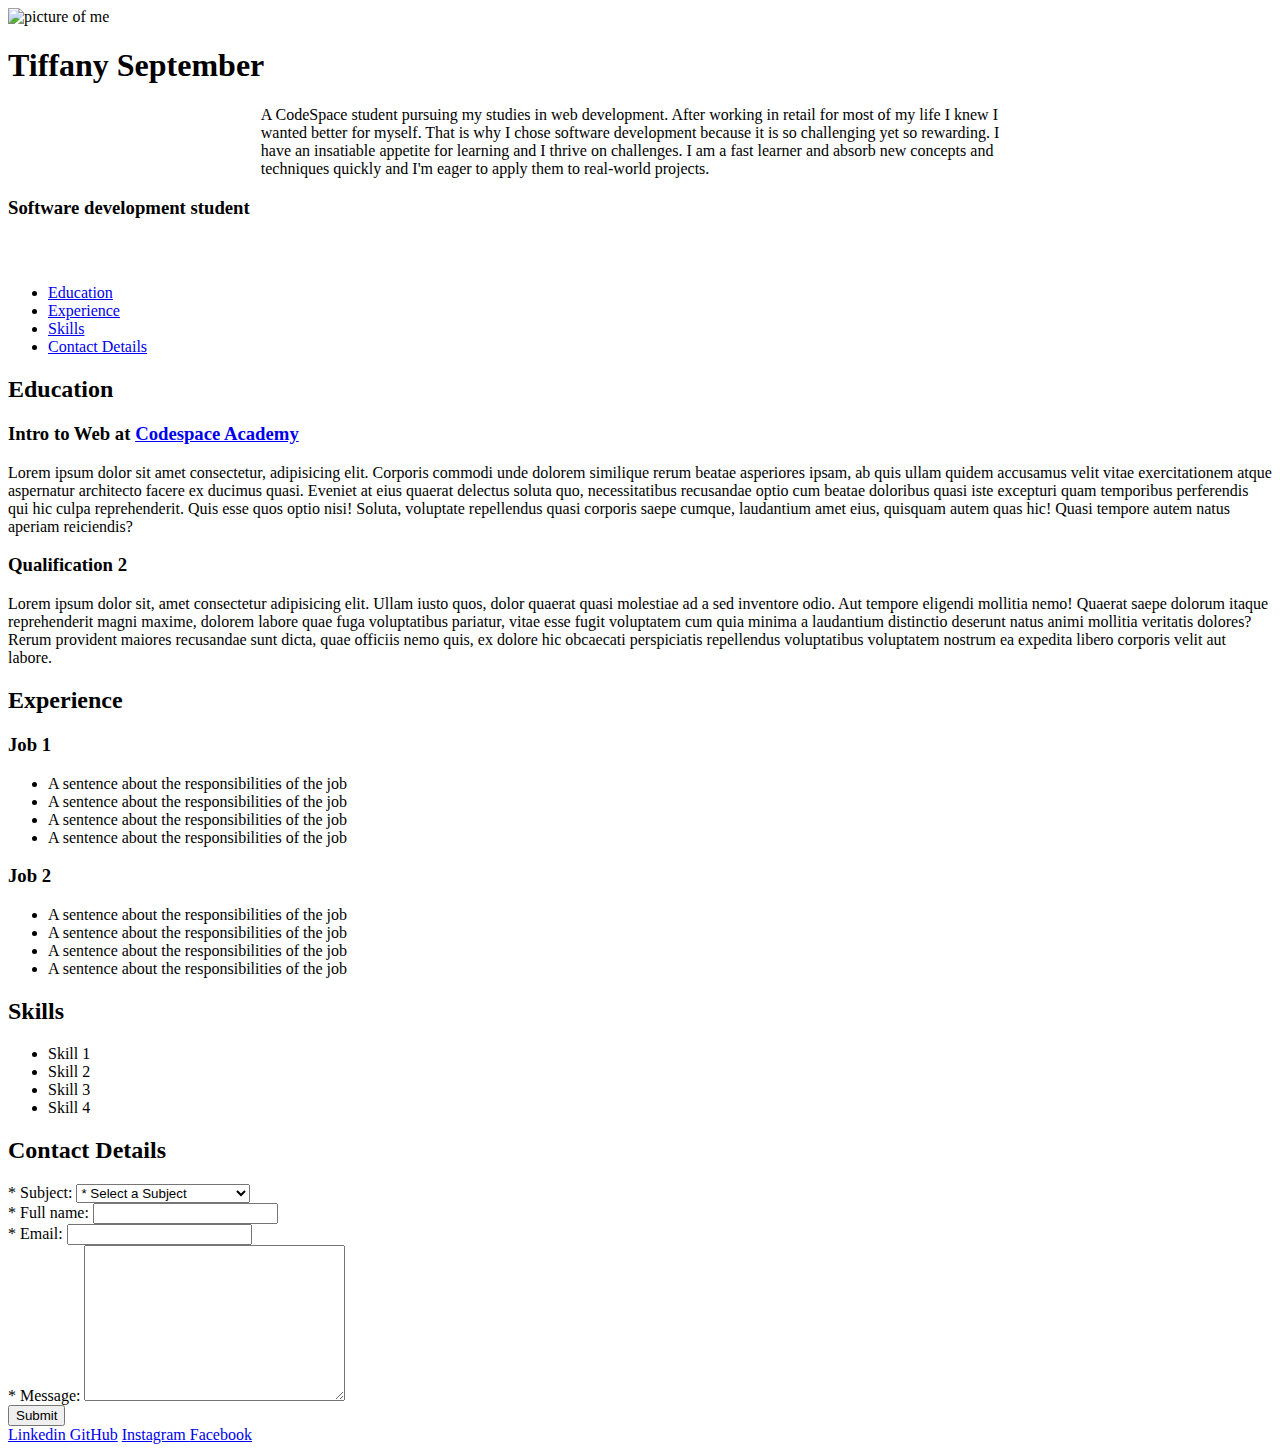
==== resume7-2.html @ 61ea21bf "updated version" ====
<!DOCTYPE html>
<html lang="en">
  <head>
    <meta charset="UTF-8" />
    <meta name="viewport" content="width=device-width, initial-scale=1.0" />
    <link rel="apple-touch-icon" sizes="180x180" href="images/" />
    <link
      rel="icon"
      type="image/png"
      sizes="32x32"
      href="images/favicon-32x32.png"
    />
    <link
      rel="icon"
      type="image/png"
      sizes="16x16"
      href="pmages/favicon-16x16.png"
    />
    <link rel="manifest" href="images/site.webmanifest" />
    <link rel="stylesheet" href="css/stylesheet.css" />
    <title>Resume 7-2</title>
  </head>
  <body>
    <header>
      <aside>
        <picture>
          <source
            media="(max-width: 650px)"
            srcset="images/IMG_1.jpg"
            width="150px"
          />
          <source
            media="(max-width: 1000px)"
            srcset="images/IMG_1.jpg"
            width="200px"
          />
          <img src="images/IMG_1.jpg" alt="picture of me" width="250px" />
        </picture>
      </aside>
      <div class="wording-border">
        <h1>Tiffany September</h1>
        <p style="display: block; margin: auto; width: 60%">
          A CodeSpace student pursuing my studies in web development. After
          working in retail for most of my life I knew I wanted better for
          myself. That is why I chose software development because it is so
          challenging yet so rewarding. I have an insatiable appetite for
          learning and I thrive on challenges. I am a fast learner and absorb
          new concepts and techniques quickly and I'm eager to apply them to
          real-world projects.
        </p>
        <h3>Software development student</h3>
      </div>
    </header>
    <nav class="menu">
      <h2 style="margin-top: 0; color: #fff">Menu</h2>
      <ul>
        <li><a href="#education">Education</a></li>
        <li><a href="#experience">Experience</a></li>
        <li><a href="#skills">Skills</a></li>
        <li><a href="#contact">Contact Details</a></li>
      </ul>
    </nav>
    <section>
      <article>
        <div class="category-wrapper">
          <div class="category">
            <h2 id="education">Education</h2>

            <h3>
              Intro to Web at
              <a href="http://codespace.co.za/">Codespace Academy</a>
            </h3>
            <p>
              Lorem ipsum dolor sit amet consectetur, adipisicing elit. Corporis
              commodi unde dolorem similique rerum beatae asperiores ipsam, ab
              quis ullam quidem accusamus velit vitae exercitationem atque
              aspernatur architecto facere ex ducimus quasi. Eveniet at eius
              quaerat delectus soluta quo, necessitatibus recusandae optio cum
              beatae doloribus quasi iste excepturi quam temporibus perferendis
              qui hic culpa reprehenderit. Quis esse quos optio nisi! Soluta,
              voluptate repellendus quasi corporis saepe cumque, laudantium amet
              eius, quisquam autem quas hic! Quasi tempore autem natus aperiam
              reiciendis?
            </p>

            <h3>Qualification 2</h3>

            <p>
              Lorem ipsum dolor sit, amet consectetur adipisicing elit. Ullam
              iusto quos, dolor quaerat quasi molestiae ad a sed inventore odio.
              Aut tempore eligendi mollitia nemo! Quaerat saepe dolorum itaque
              reprehenderit magni maxime, dolorem labore quae fuga voluptatibus
              pariatur, vitae esse fugit voluptatem cum quia minima a laudantium
              distinctio deserunt natus animi mollitia veritatis dolores? Rerum
              provident maiores recusandae sunt dicta, quae officiis nemo quis,
              ex dolore hic obcaecati perspiciatis repellendus voluptatibus
              voluptatem nostrum ea expedita libero corporis velit aut labore.
            </p>
          </div>
        </div>

        <div class="category-wrapper">
          <div class="category">
            <h2 id="experience">Experience</h2>

            <h3>Job 1</h3>

            <ul>
              <li>A sentence about the responsibilities of the job</li>
              <li>A sentence about the responsibilities of the job</li>
              <li>A sentence about the responsibilities of the job</li>
              <li>A sentence about the responsibilities of the job</li>
            </ul>

            <h3>Job 2</h3>

            <ul>
              <li>A sentence about the responsibilities of the job</li>
              <li>A sentence about the responsibilities of the job</li>
              <li>A sentence about the responsibilities of the job</li>
              <li>A sentence about the responsibilities of the job</li>
            </ul>
          </div>
        </div>

        <div class="category-wrapper">
          <div class="category">
            <h2 id="skills">Skills</h2>

            <ul>
              <li>Skill 1</li>
              <li>Skill 2</li>
              <li>Skill 3</li>
              <li>Skill 4</li>
            </ul>
          </div>
        </div>
      </article>
    </section>
    <footer class="footer">
      <h2 id="contact">Contact Details</h2>
      <form
        action="https://formsubmit.co/6cd1c80fed70b71c298b70a1aa83836c"
        method="post"
      >
        <div class="input-wrapper">
          <label for="subject">* Subject:</label>
          <select name="subject" id="subject" required class="input">
            <option value="" selected disabled>* Select a Subject</option>
            <option value="General Enquiry">General Enquiry</option>
            <option value="Service Request">Service Request</option>
            <option value="Collaboration Opportunity">
              Collaboration Oppertunity
            </option>
            <option value="Other">Other</option>
          </select>
        </div>
        <div class="input-wrapper">
          <label for="fullName">* Full name:</label>
          <input
            type="text"
            name="fullName"
            id="fullName"
            class="input"
            required
          />
        </div>
        <div class="input-wrapper">
          <label for="email">* Email:</label>
          <input type="email" name="email" id="email" required class="input" />
        </div>
        <div class="input-wrapper">
          <label for="message">* Message:</label>
          <textarea
            name="message"
            id="message"
            cols="30"
            rows="10"
            class="input"
            required
          ></textarea>
        </div>
        <input
          type="hidden"
          name="_next"
          value="http://127.0.0.1:5500/thank-you.html"
        />
        <input type="hidden" name="_captcha" value="false" />
        <button type="submit">Submit</button>
      </form>
      <a
        href="https://www.linkedin.com/in/tiffany-september-a48616234/"
        target="_blank "
      >
        Linkedin
      </a>
      <a href="https://github.com/TiffanySeptember/" target="_blank ">GitHub</a>
      <a href="https://instagram.com/_thee_snowcat420_" target="_blank ">
        Instagram
      </a>
      <a href="https://facebook.com/tiffany.september.169/" target="_blank ">
        Facebook
      </a>
    </footer>
  </body>
</html>
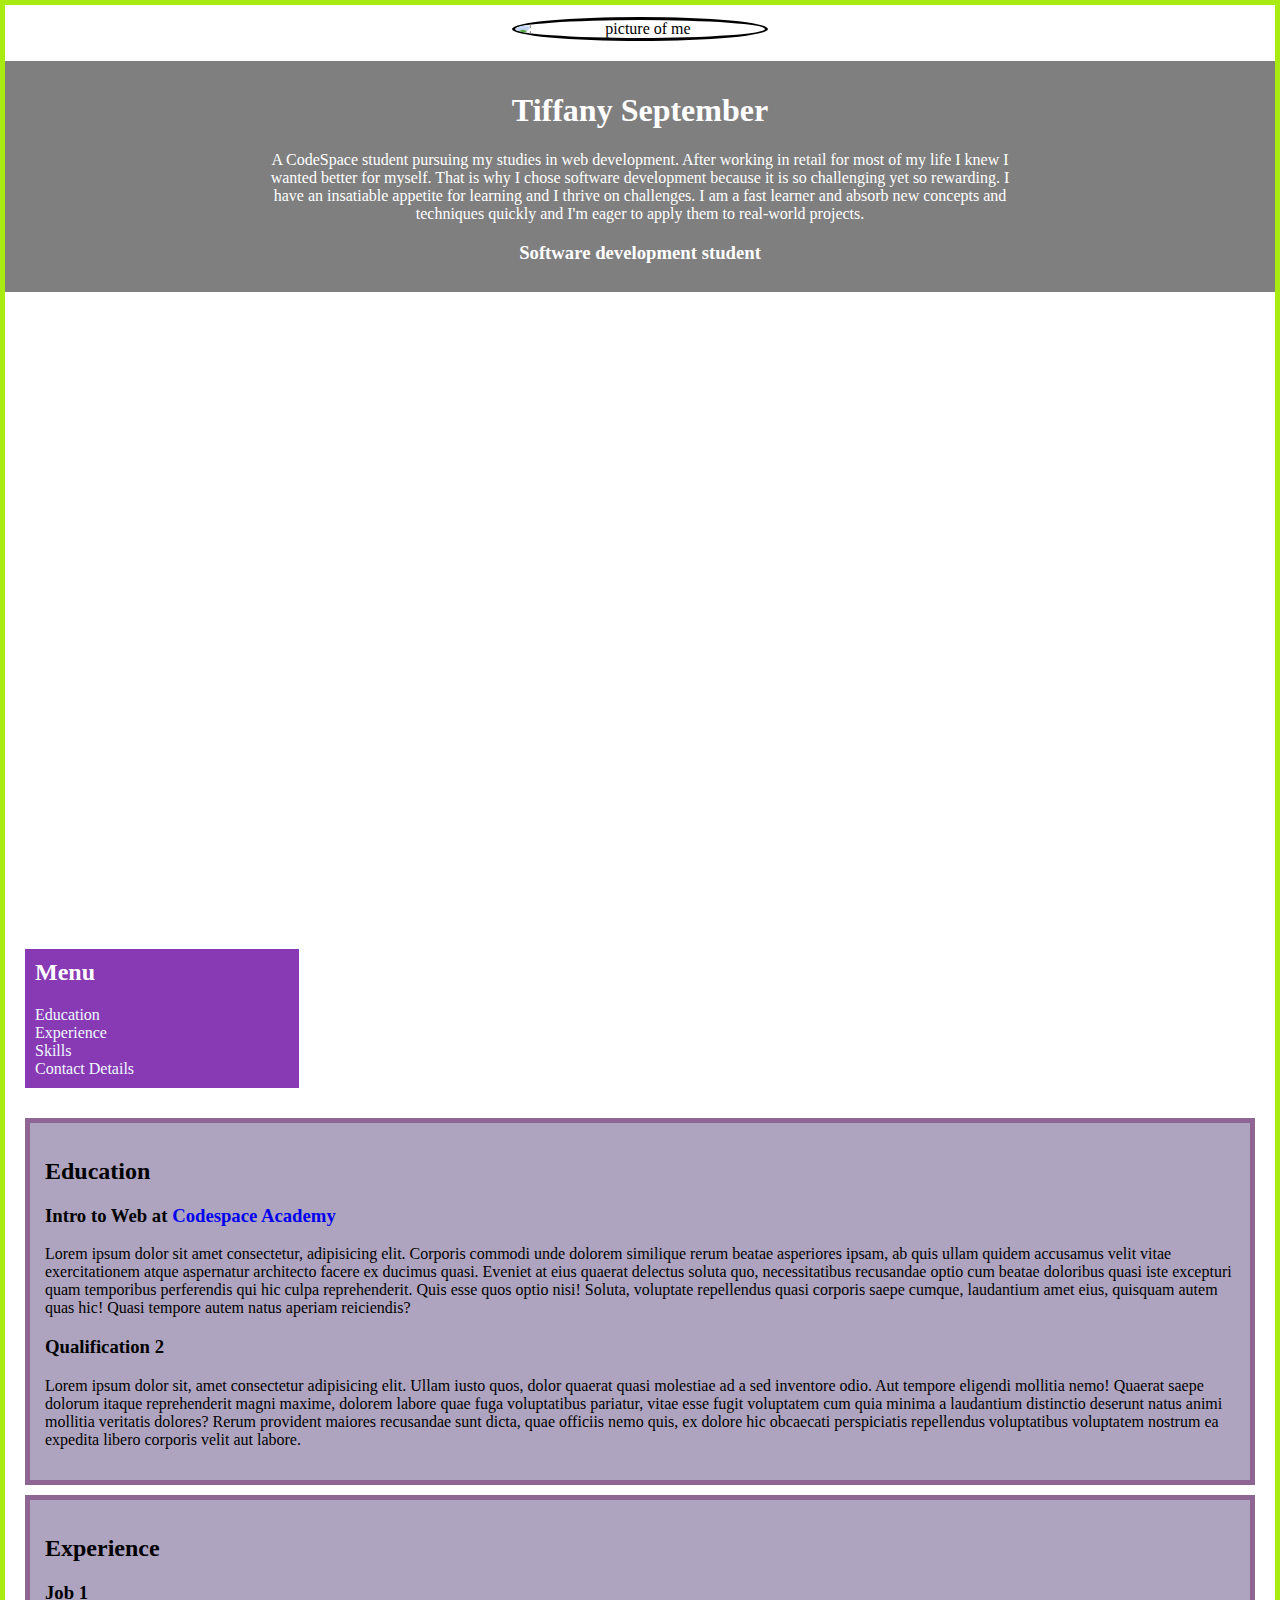
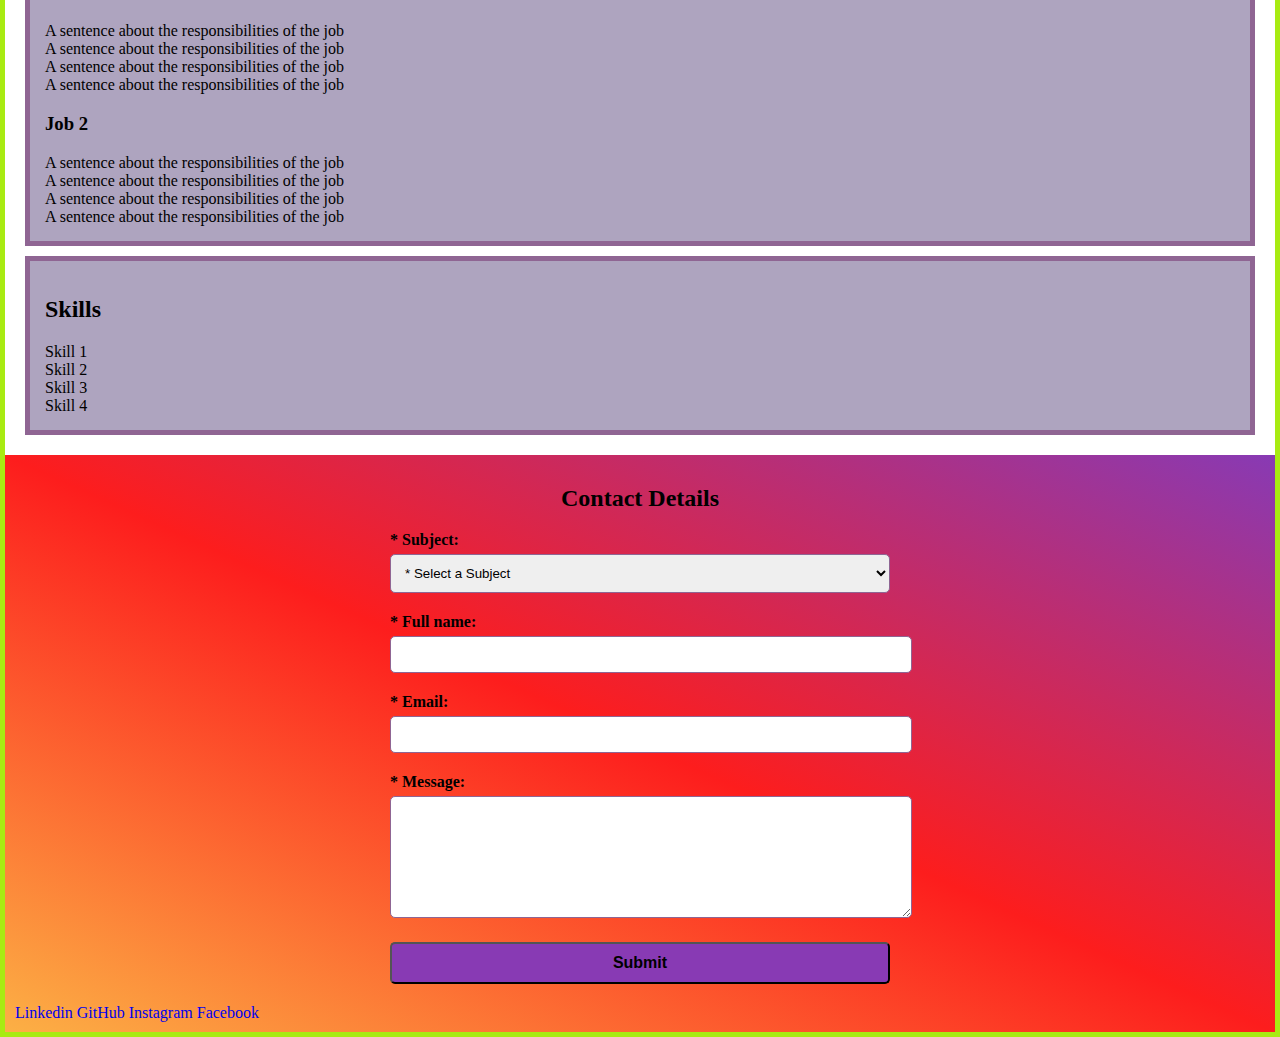
==== commit bff2939e: "fixed image" ====
--- a/resume7-2.html
+++ b/resume7-2.html
@@ -34,7 +34,12 @@
             srcset="images/IMG_1.jpg"
             width="200px"
           />
-          <img src="images/IMG_1.jpg" alt="picture of me" width="250px" />
+          <img
+            src="images/IMG_1.jpg"
+            alt="picture of me"
+            width="250px"
+            class="profile-image"
+          />
         </picture>
       </aside>
       <div class="wording-border">
--- a/css/stylesheet.css
+++ b/css/stylesheet.css
@@ -0,0 +1,184 @@
+body {
+  margin: 0;
+  border: 5px #a8eb12 solid;
+  font-family: Cambria, Cochin, Georgia, Times, "Times New Roman", serif;
+  height: 100%;
+}
+header {
+  background-image: url(../images/pexels-pixabay-206359.jpg);
+  height: 100vh;
+  padding: 12px 0;
+  text-align: center;
+}
+
+.wording-border {
+  background-color: rgba(0, 0, 0, 0.5);
+  color: white;
+  padding: 10px;
+  margin-top: 20px;
+}
+
+.wording-border p {
+  display: block; 
+  margin: auto; 
+  width: 60%
+}
+
+.profile-image {
+  border-radius: 50%;
+  display: block;
+  margin: auto;
+  border-style: solid;
+}
+
+nav {
+  width: 20%;
+  background-color: #883ab4;
+  padding: 10px;
+  margin: 20px;
+}
+
+ul {
+  list-style-type: none;
+  margin: 0;
+  padding: 0;
+}
+
+a {
+  text-decoration: none;
+}
+.menu a {
+  color: aliceblue;
+}
+section {
+  padding: 10px 20px;
+}
+
+footer {
+  background-image: linear-gradient(to bottom left, #883ab4, #fd1d1d, #fcb045);
+  padding: 10px;
+}
+
+.social-links {
+  text-align: center;
+}
+
+.social-links a{
+  color: black;
+  margin-right: 15px;
+  font-weight: bold;
+}
+
+.social-links img {
+  width: 30px;
+  vertical-align: middle;
+}
+
+span {
+  vertical-align: middle;
+}
+
+#contact {
+  text-align: center;
+}
+
+.category-wrapper {
+  background-color: #aea4bf;
+  margin-bottom: 10px;
+}
+
+.category {
+  border: 5px solid #8f6593;
+  padding: 15px;
+}
+
+form {
+  width: 40%;
+  margin: auto;
+  margin-bottom: 20px;
+}
+
+.input-wrapper {
+  margin-bottom: 20px;
+}
+
+label {
+  display: block;
+  font-weight: bold;
+  margin-bottom: 5px;
+}
+
+.input {
+  width: 100%;
+  padding: 10px;
+  border-radius: 5px;
+  border: 1px solid #8f6593;
+}
+
+textarea {
+  height: 100px;
+}
+
+button {
+  display: block;
+  width: 100%;
+  padding: 10px;
+  border-radius: 5px;
+  background-color: #883ab4;
+  color: black;
+  text-align: center;
+  font-weight: 900;
+  font-size: 16px;
+  width: 100%;
+}
+
+@media only screen and (max-width: 768px) {
+  nav {
+    width: 40%;
+    font-size: 25px;
+  }
+
+  form {
+    width: 70%;
+  }
+
+  .wording-border h1{
+    font-size: 22px;
+  }
+
+  .wording-border h3 {
+    font-size: 18px;
+  }
+
+  .wording-border p {
+    font-size: 16px;
+    width: 80%;
+  }
+} 
+
+@media only screen and (max-width: 600px) {
+  nav {
+    width: auto;
+  }
+
+  form {
+    width: 80%;
+  }
+
+  span {
+    display: none;
+  }
+
+  .wording-border h1{
+    font-size: 20px;
+  }
+
+  .wording-border h3 {
+    font-size: 16px;
+  }
+
+  .wording-border p {
+    font-size: 13px;
+    width: 80%;
+  }
+} 